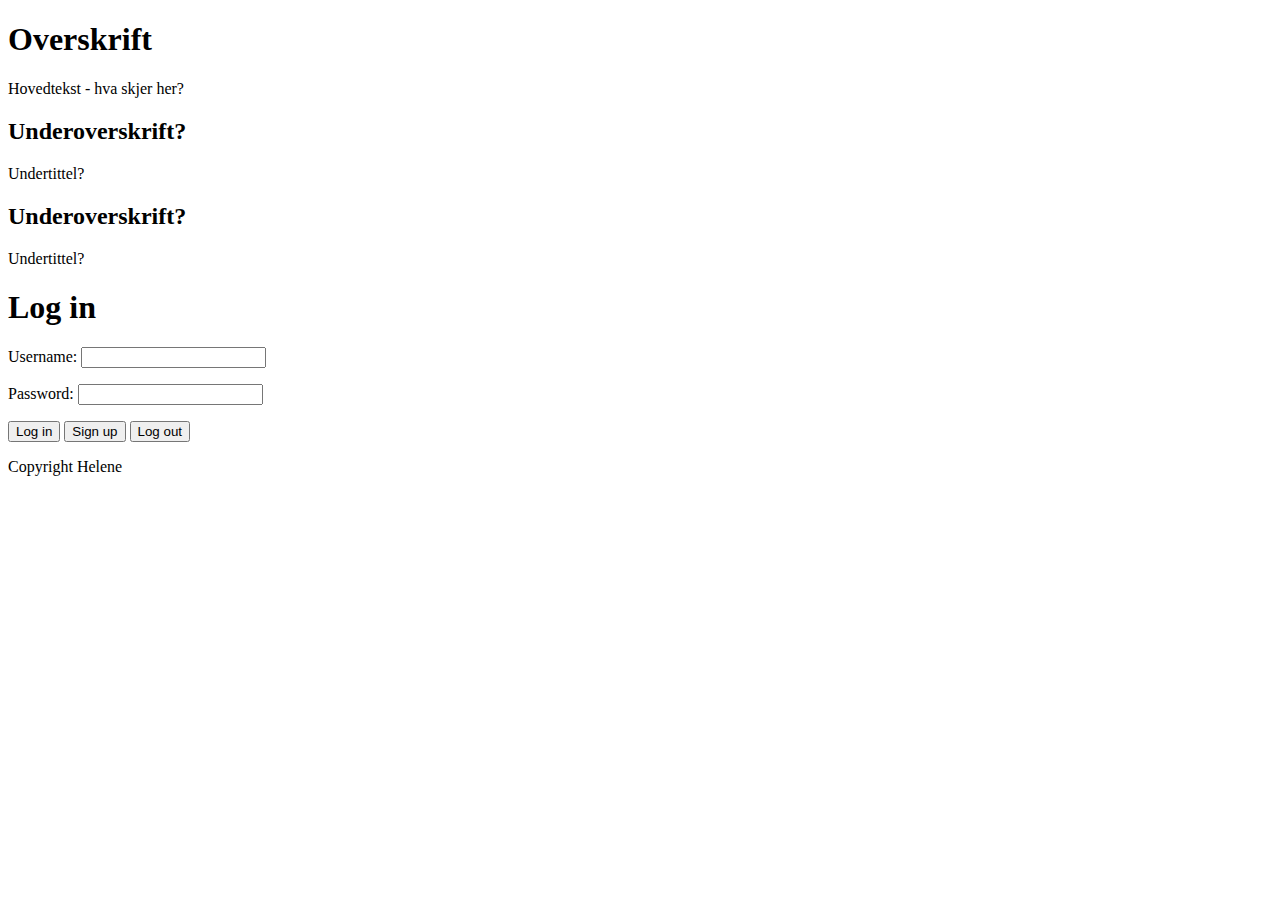
==== html/index.html @ d00a70be "didnt use repository until now" ====
<!DOCTYPE html>
<html lang="en">
<head>

    <link rel="stylesheet" href="Desktop/bootstrap-4.0.0-beta.2-dist/css">
    <link rel="Stylesheet" href="../css/main.css">

    <meta charset="UTF-8">
    <title> Quiz </title>

</head>
<body>
    <div class="centre">
        <h1> Overskrift </h1>
        <p> Hovedtekst - hva skjer her? </p>
        <h2> Underoverskrift? </h2>
        <p>Undertittel? </p>
        <h2> Underoverskrift? </h2>
        <p>Undertittel? </p>
        <h1>Log in </h1>
        <p>Username: <input type="text" id="username"></p>
        <p>Password: <input type="text" id="password"></p>
        <button id="loginBtn">Log in</button>
        <button id="signupBtn">Sign up</button>
        <button id="logoutBtn">Log out</button>

    </div>

    <footer class="footer">
        <div class="container">
            <p> Copyright Helene </p>
        </div>
    </footer>


    <script src="Desktop/jquery-3.2.1.js"></script>
    <script src="Desktop/bootstrap-4.0.0-beta.2-dist/js"></script>
    <script> SDK.User.loadUser();</script>
        <script>
            $(document).ready(function () {})
        </script>

</body>
</html>
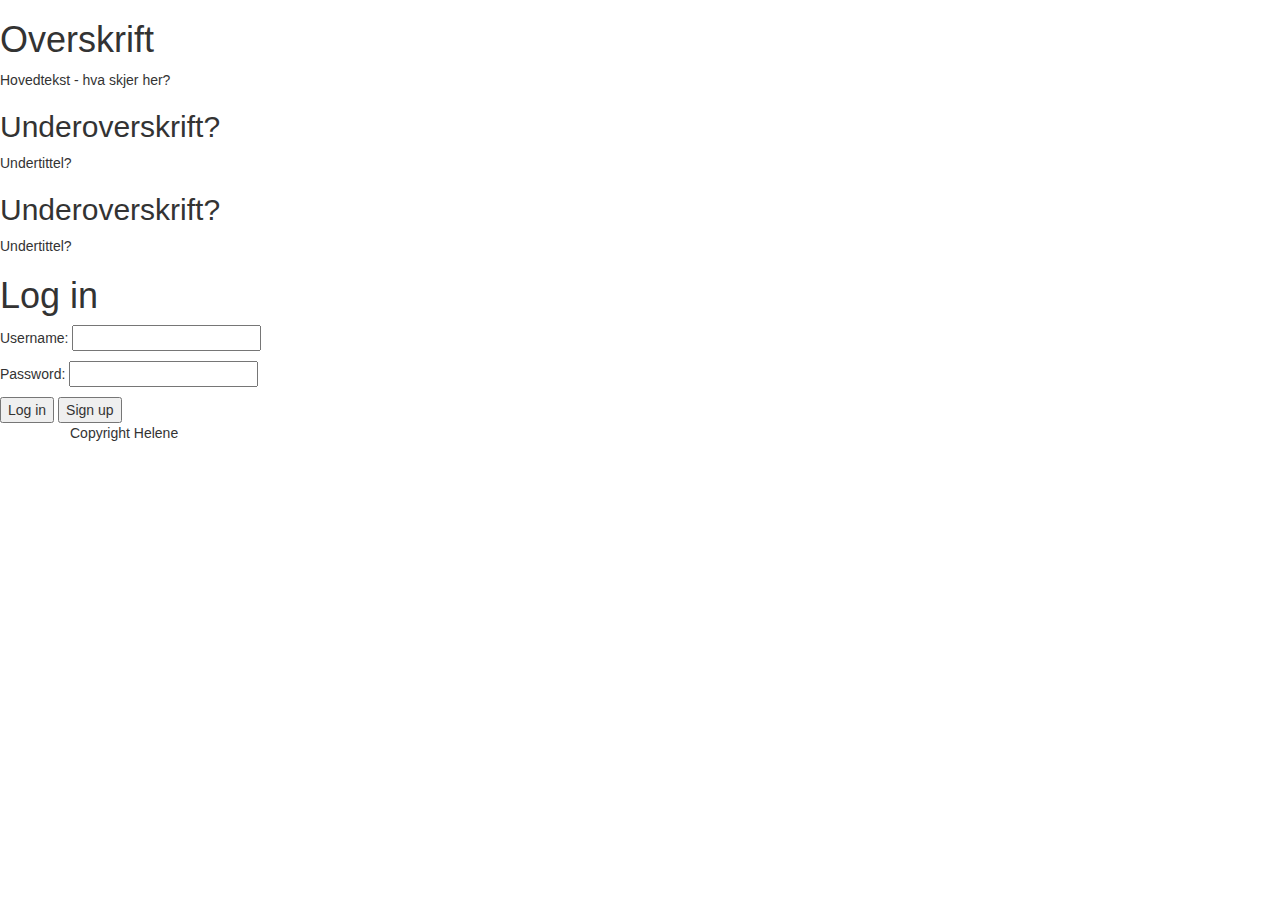
==== commit afd2acd2: "Question- and course list not working. Login and create working" ====
--- a/html/index.html
+++ b/html/index.html
@@ -2,43 +2,44 @@
 <html lang="en">
 <head>
 
-    <link rel="stylesheet" href="Desktop/bootstrap-4.0.0-beta.2-dist/css">
-    <link rel="Stylesheet" href="../css/main.css">
+    <link rel="stylesheet" href="../frameworks/css/bootstrap.css">
+    <link rel="stylesheet" href="../css/main.css">
 
     <meta charset="UTF-8">
     <title> Quiz </title>
 
 </head>
+
 <body>
-    <div class="centre">
-        <h1> Overskrift </h1>
-        <p> Hovedtekst - hva skjer her? </p>
-        <h2> Underoverskrift? </h2>
-        <p>Undertittel? </p>
-        <h2> Underoverskrift? </h2>
-        <p>Undertittel? </p>
-        <h1>Log in </h1>
-        <p>Username: <input type="text" id="username"></p>
-        <p>Password: <input type="text" id="password"></p>
-        <button id="loginBtn">Log in</button>
-        <button id="signupBtn">Sign up</button>
-        <button id="logoutBtn">Log out</button>
+<div class="centre">
+    <h1> Overskrift </h1>
+    <p> Hovedtekst - hva skjer her? </p>
+    <h2> Underoverskrift? </h2>
+    <p>Undertittel? </p>
+    <h2> Underoverskrift? </h2>
+    <p id="Users">Undertittel? </p>
+    <h1>Log in </h1>
+    <p>Username: <input type="text" id="username"></p>
+    <p>Password: <input type="text" id="password"></p>
+    <button id="loginBtn">Log in</button>
+    <button id="signupBtn">Sign up</button>
 
+</div>
+
+<footer class="footer">
+    <div class="container">
+        <p> Copyright Helene </p>
     </div>
-
-    <footer class="footer">
-        <div class="container">
-            <p> Copyright Helene </p>
-        </div>
-    </footer>
+</footer>
 
 
-    <script src="Desktop/jquery-3.2.1.js"></script>
-    <script src="Desktop/bootstrap-4.0.0-beta.2-dist/js"></script>
-    <script> SDK.User.loadUser();</script>
-        <script>
-            $(document).ready(function () {})
-        </script>
+<script src="../frameworks/js/jquery-3.2.1.js"></script>
+<script src="../frameworks/js/bootstrap.js"></script>
+<script src="../js/sdk.js"></script>
+<script src="../js/login.js"></script>
+<script src="../js/main.js"></script>
+<script src="../js/create.js"></script>
+
 
 </body>
 </html>
--- a/css/main.css
+++ b/css/main.css
@@ -0,0 +1,23 @@
+nav {
+    margin-bottom: 25px;
+    margin-top: 20px;
+}
+
+dd {
+    margin-bottom: 10px;
+}
+
+.book-container .panel-body {
+    min-height: 242px;
+}
+.book-container img {
+    height: 120px;
+}
+.book-container .price-label {
+    font-size: 1.4em;
+    font-weight: bold;
+}
+
+.book-container .price-label p {
+    margin: 4px 0 0 0;
+}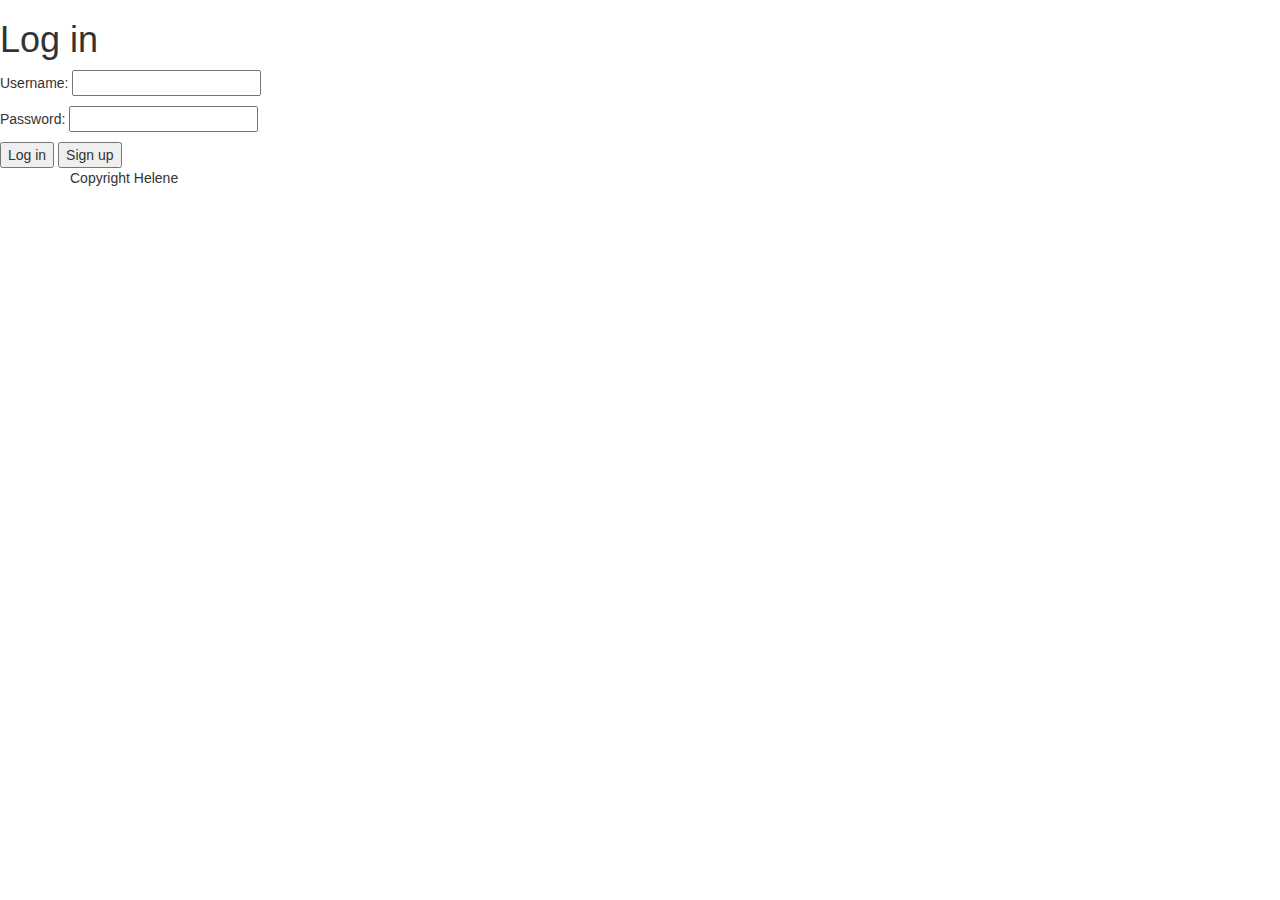
==== commit 0698fa4f: "Small fixes" ====
--- a/html/index.html
+++ b/html/index.html
@@ -12,12 +12,6 @@
 
 <body>
 <div class="centre">
-    <h1> Overskrift </h1>
-    <p> Hovedtekst - hva skjer her? </p>
-    <h2> Underoverskrift? </h2>
-    <p>Undertittel? </p>
-    <h2> Underoverskrift? </h2>
-    <p id="Users">Undertittel? </p>
     <h1>Log in </h1>
     <p>Username: <input type="text" id="username"></p>
     <p>Password: <input type="text" id="password"></p>
@@ -37,8 +31,6 @@
 <script src="../frameworks/js/bootstrap.js"></script>
 <script src="../js/sdk.js"></script>
 <script src="../js/login.js"></script>
-<script src="../js/main.js"></script>
-<script src="../js/create.js"></script>
 
 
 </body>
--- a/css/main.css
+++ b/css/main.css
@@ -1,23 +1,5 @@
-nav {
-    margin-bottom: 25px;
-    margin-top: 20px;
-}
+.btn {
+    margin-right: 25px;
+    margin-left: 25px;
 
-dd {
-    margin-bottom: 10px;
-}
-
-.book-container .panel-body {
-    min-height: 242px;
-}
-.book-container img {
-    height: 120px;
-}
-.book-container .price-label {
-    font-size: 1.4em;
-    font-weight: bold;
-}
-
-.book-container .price-label p {
-    margin: 4px 0 0 0;
 }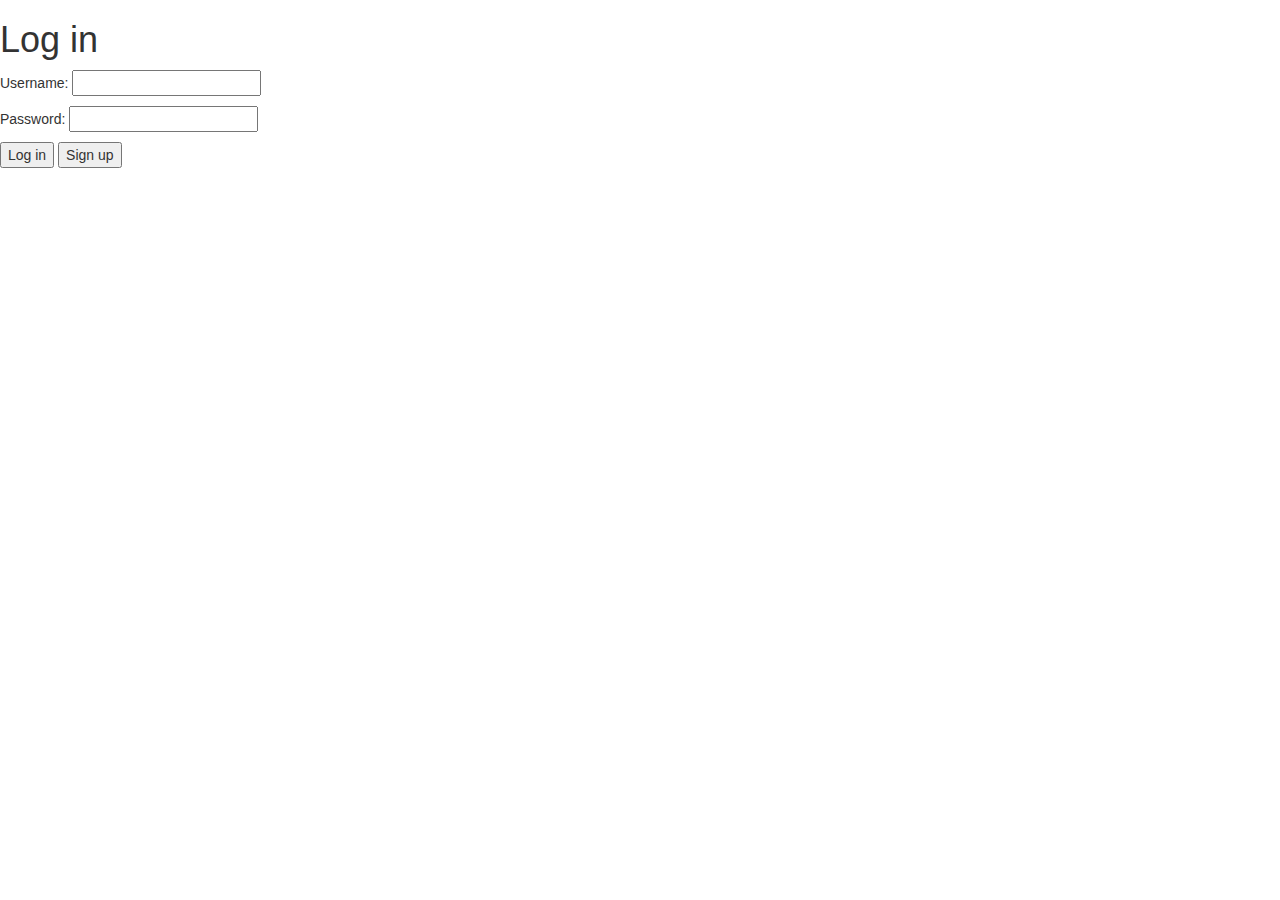
==== commit 19e942a9: "Added comments" ====
--- a/html/index.html
+++ b/html/index.html
@@ -9,12 +9,11 @@
     <title> Quiz </title>
 
 </head>
-
 <body>
 <div class="centre">
     <h1>Log in </h1>
     <p>Username: <input type="text" id="username"></p>
-    <p>Password: <input type="text" id="password"></p>
+    <p>Password: <input type="password" id="password"></p>
     <button id="loginBtn">Log in</button>
     <button id="signupBtn">Sign up</button>
 
@@ -22,7 +21,6 @@
 
 <footer class="footer">
     <div class="container">
-        <p> Copyright Helene </p>
     </div>
 </footer>
 
